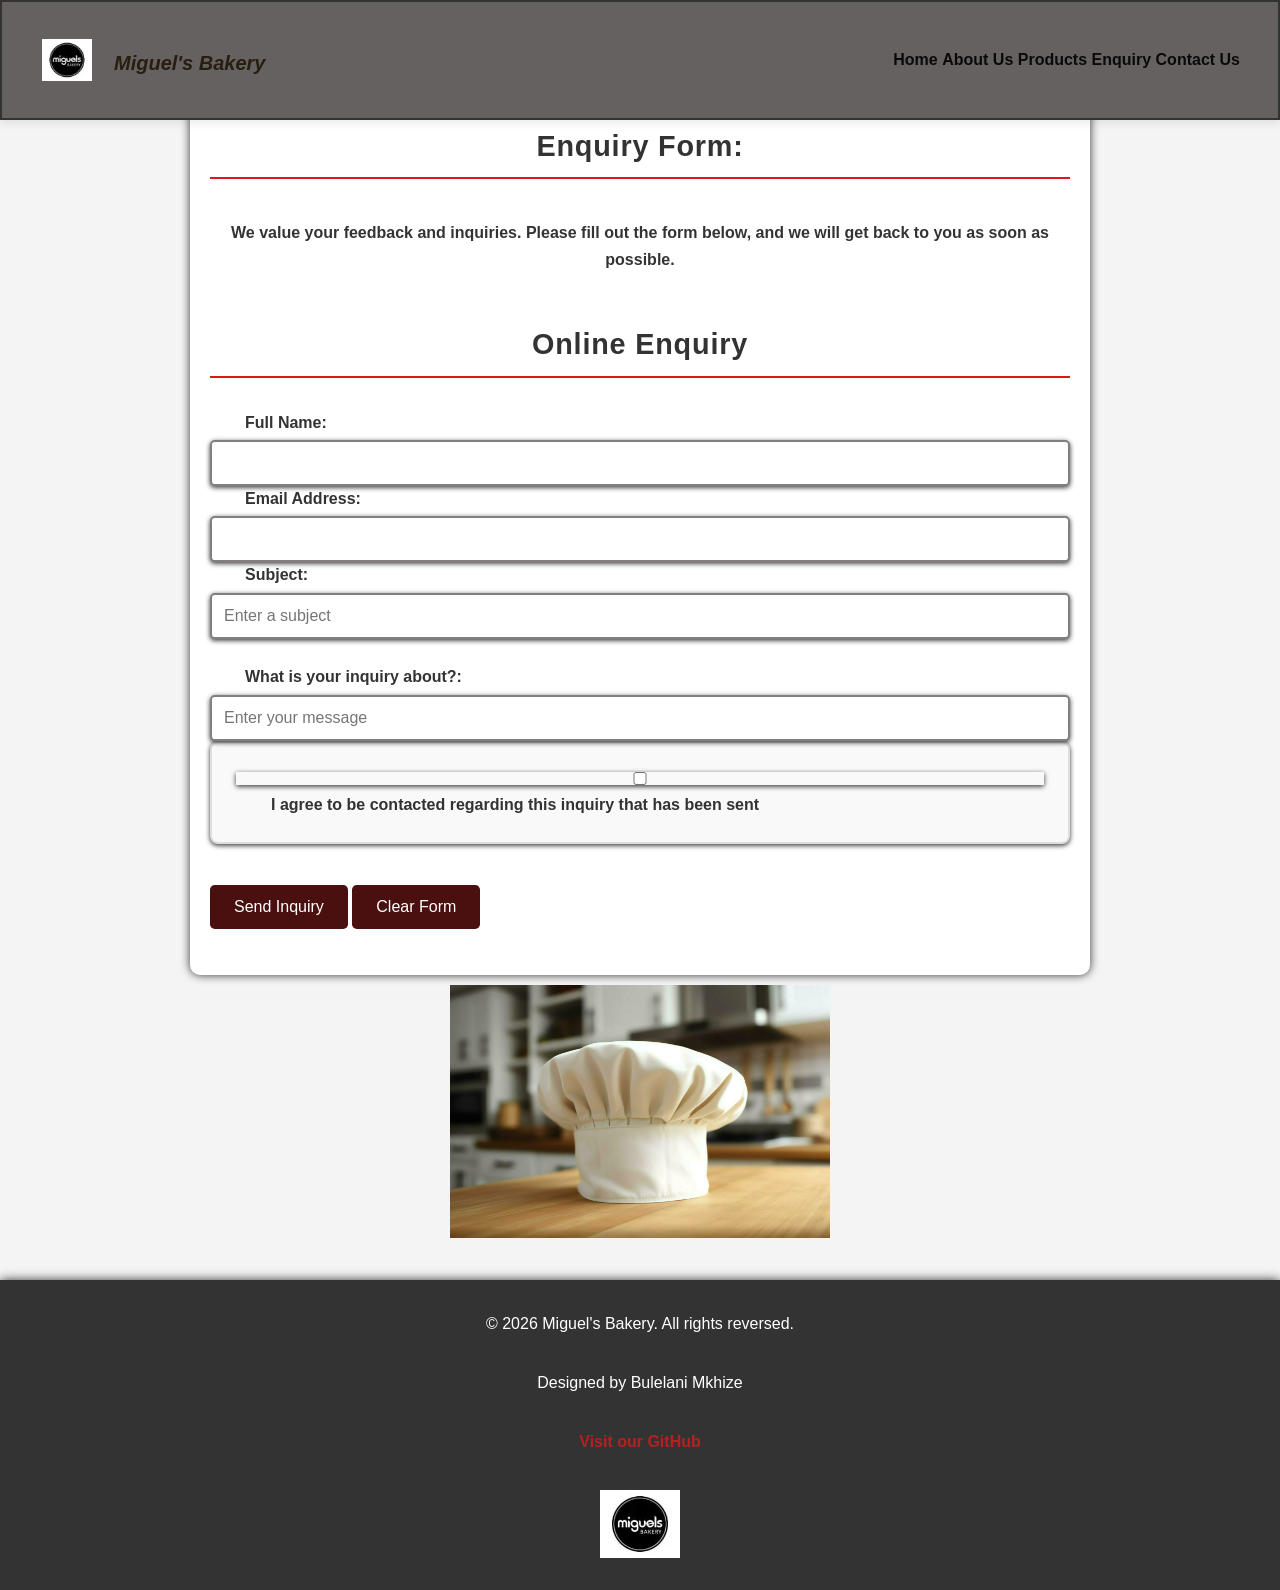
==== enquiry.html @ 53a79091 "first commit" ====
<!DOCTYPE html>
<html lang="en">
<head>
    <meta charset="UTF-8">
    <meta name="viewport" content="width=device-width, initial-scale=1.0">
    <title>Enquiry - Miguel's Bakery</title>

    <link rel="stylesheet" href="CSS/styles.css">

    <meta name="description" content="Miguel's Bakery - Fresh bread, cakes, and pastries baked daily in Pietermaritzburg. Order online for pickup or delivery in PMB.">
    <meta name="author" content="Miguel's Bakery">
    <meta name="keywords" content="bakery, bread, cakes, pastries, Miguel's Bakery, Pietermaritzburg, PMB   ">
    <meta property="og:title" content="Miguel's Bakery | Fresh From The Oven Daily">
    <meta property="og:description" content="Warm bread, cakes and pastries baked fresh every morning.">
    <meta property="og:image" content="https://miguelsbakery.co.za/images/bakery.jpg">

</head>
<body>

    <!--One of the three main components of the website: Header Tag-->
     <header class="site-header">

        <div class="header-left">
            <img 
        src="images/miguels.webp"
        width="70"
        height="70"
        >  
        <span class="site-title"><em><strong>Miguel's Bakery</strong></em></span>
        </div>

        <div class="header-right">
            <nav class="header-nav">
         <!--Navigation of the website-->
        <a href="index.html">Home</a>
        <a href="about.html">About Us</a>
        <a href="products.html">Products</a>
        <a href="enquiry.html">Enquiry</a>
        <a href="contact.html">Contact Us</a>
            </nav>
        </div> 
</header>

    <main class="intro">
        <!--Start of the online enquiry of the website-->
        <section id="enquiry-form" class="enquiry-form">
            <!--Subheading of what they are all about-->
            <h2>Enquiry Form:</h2>

            <!--Text showing the vision and mission statement and also shows deep undertones of which target audience they appeal to-->
            <p id="info"><strong>We value your feedback and inquiries. Please fill out the form below,
                 and we will get back to you as soon as possible.</strong></p>

             <!--Start of the online enquiry of the website-->
            <h2>Online Enquiry</h2>

            <form id="myForm">

        <label for="fullName">Full Name:</label>

        <input type="text" id="fullname"
        name="fullname">
        <span id="nameError" class="error"></span>
        <br> 

        <label for="email">Email Address:</label>

        <input type="email" id="email" name="email">
        <span id="emailError" 
        class="error"></span>
        <br> 

        <!-- Subject -->
        <label for="subject">Subject:</label>
        <br>
        <input
        type="text"
        id="subject"
        name="subject"
        placeholder="Enter a subject"
        >
        <span id="subjectError" class="error"></span>

        <br><br>

        <!-- Message -->
        <label for="message">What is your inquiry about?:</label>
        <br>

        <input
        id="message"
        name="message"
        rows="5"
        cols="30"
        placeholder="Enter your message"
        >
        <span id="messageError" class="error"></span>

        <!--Terms Checkbox-->
                    <!--MDN Web Docs, 2025-->
                    <div class="card">
                        <input type="checkbox" id="agreeTerms" name="agree_terms">
                        <label for="agreeTerms">I agree to be contacted regarding this inquiry that has been sent</label>
                    </div>
                    <span id="termsError" class="error"></span>
                    <br>

                    <!--Buttons-->
            <!--Submit and Reset buttons for the form-->
                    <button type="submit">Send Inquiry</button>

                    <button type="reset">Clear Form</button>

        <br><br>

                </form>
        </section>

         <!--Image of a baker hat-->
        <div id="image">
        <img src="images/baker-hat.jpg"
        alt="Placeholder Image"
        width="400">
    </div>

    </main>

      <!--Footer for the whole webpage-->
    <footer>
        <p>&copy; 2026 Miguel's Bakery. All rights reversed.</p>
        <p>Designed by Bulelani Mkhize</p>
        <p>
            <a href="https://github.com/EMKNPM/wede5020-wede-poe-bulelani823" target="_blank">Visit our GitHub</a>
        </p>

        <div>
            <img src="images/miguels.webp"
            alt="Placeholder Image"
            width="100">
        </div>
    </footer>

    <!--Javascript-->
    <script src="JavaScript/lightbox.js"></script>
    <script src="JavaScript/form-validation.js"></script>
    
</body>
</html>
---- CSS/styles.css ----
/*CSS Reset*/
*{
    margin: 0;
    padding: 0;
    box-sizing:border-box;

}

/*Base Styles of the website*/
body{
    font-family: Arial, Helvetica, sans-serif;
    background-color: #f4f4f4;
    font-size: 1rem;
    line-height: 1.6;
    color: #222;
}

/*Controls the main content width of the website*/
main{
    width: 90%;
    margin: 0 auto;
    padding: 2rem 0;
}

button{
    background-color: #4a1010;
    color: #fff;
    padding: 0.8rem 1.5rem;
    border: none;
    cursor: pointer;
    font-size: 1rem;
    shape-image-threshold: calc();
}

/*The typography of the website*/
h1{
    font-size: 2.7rem;
    font-weight: 700;
    letter-spacing: 0.05rem;
    margin-bottom: 0.5rem;
    text-align: center;
    justify-content: center;
    font-family: 'Gill Sans', 'Gill Sans MT', Calibri, 'Trebuchet MS', sans-serif;
    font-weight: 700;
}

h2{
    font-size: 2rem;
    font-weight: 700;
    letter-spacing: 0.05rem;
    margin-bottom: 1rem;
    padding: 0.5rem;
    text-align: center;
    justify-content: center;
    font-family: 'Gill Sans', 'Gill Sans MT', Calibri, 'Trebuchet MS', sans-serif;
    font-weight: 700;
}

h3{
    font-size: 1.5rem;
    margin-bottom: 0.5rem;
    padding: 0.5rem;
    text-align: center;
    justify-content: center;
}

h4{
    font-size: 1.2rem;
    margin-bottom: 0.5rem;
    padding: 0.5rem;
    text-align: center;
    justify-content: center;
}

p{
    font-size: 1rem;
    line-height: 1.7;
    margin-bottom: 1rem;
    padding: 0.5rem;
    text-align: center;
    justify-content: center;
}

/*The header of each page of the website, it will have a darker contrast*/
header{
    background-color: #717171;
    color: #000000;
    padding: 20px;
    text-align: center;
    display: block;
    margin: 0 auto;
    max-width: 100%;
    height: auto;
    border: #333 solid 2px;
    box-shadow: 0px 0px 10px #333;
}

header p{
    max-width: 700px;
    margin: 1rem auto;
}

/*images of the website based on what miguels bakery is*/
img{
    display: block;
    margin: 0 auto;
    max-width: 100%;
    height: auto;
    padding: 10px;
}

label{
    text-align: center;
    justify-content: center;
    padding-top: 10px;
    line-break: auto;
    margin: 0 35px;
}

.center{
    text-align: center;
    justify-content: center;
    font-weight: bold;
    margin: 0 715px;
}

.centre{
    text-align: center;
    justify-content: center;
    font-weight: bold;
    margin: 0 670px;
}

.central{
    text-align: center;
    justify-content: center;
    font-weight: bold;
    margin: 0 600px;
}

a{
    color: #0b0a0a;
    text-decoration: none;
    font-weight: bold;
}

a:hover{
    color: #a77676;
}

/*The main navigation of the website*/ 
nav{
    background-color: #656161;
    flex-direction: column;
    color: #656161;
    padding: 8px;
    text-align: center;
    display: list-item;
    margin: 0 auto;
    max-width: 100%;
    height: auto;
}

/*Class selector of the navigation on each page*/
.navigation{
    background-color: #333;
    color: #fff;
    padding: 10px;
    text-align: center;
    cursor: pointer;
    flex-direction: column;
}

.navigation h2{
    display: none;
}

.navigation ul{
    list-style: none;
    display: flex;
    flex-direction: column;
    justify-content: center;
    align-items: center;
    gap: 1rem;
    flex-wrap: wrap;
}

.navigation a{
    margin: 0 40px;
    color: #aa2d2d;
    text-decoration: none;
    align-items: center;
    font-weight: bold;
    font-size: 15px;
}

/*Sections of the website*/
section{
    background-color: whitesmoke;
    margin-bottom: 2rem;
    padding: 2rem;
}

section{
    color: maroon;
    margin-bottom: 1rem;
}

/*Cards of the website to make it more presentable*/
.card{
    display: flex;
    flex-wrap: wrap;
    justify-content: space-between;
    display: block;
    margin: 0 auto;
    max-width: 100%;
    height: auto;
    border-radius: 10px;
    border: #333 solid 2px;
    box-shadow: 0px 0px 10px #333;
    background-color: #f9f9f9;
    border: 2.5px solid #ddd;
    padding: 1.5rem;
    margin-bottom: 1rem;

}

/*List items*/
ul,ol{
    margin-left: 2rem;
    margin-bottom: 1rem;

}

li{
    margin-bottom: 0.5rem;
}

#order{
    justify-content: center;
    text-align: center;
    background-color: #aa2d2d;
    color: #d11b1b;
    padding: 0.8rem 1.5rem;
    border-radius: 10px;
    box-shadow: 0px 0px 10px #333;
    border: none;
    cursor: pointer;
    font-size: 1rem;
    shape-image-threshold: calc();

}

#order button{
    background-color: #4a1010;
    color: #fff;
    padding: 0.8rem 1.5rem;
    border: none;
    cursor: pointer;
    font-size: 1rem;
    shape-image-threshold: calc();
    flex-direction: column;
    text-align: center;
    justify-content: center;
}

/*Button Hover*/
#order button:hover{
    transform: scale(0.98);
}
/*Enquiry form*/
.enquiry-form{
    max-width: 900px;
    margin: 0 auto;
    display: flex;
    flex-direction: column;
    gap: 1rem;
    background-color: #fff;
    padding: 20px;
    border-radius: 10px;
    box-shadow: 0px 0px 10px #333;
}

.enquiry-form label{
    font-weight: bold;
}

.enquiry-form input,
.enquiry-form textarea{
    width: 100%;
    margin-top: 0.3rem;
    padding: 12px;
    border-radius: 15px;
    border: 1px solid #626060;
    font-size: 1rem;
}

.enquiry-form button{
    background-color: #4a1010;
    color: #fff;
    padding: 0.8rem 1.5rem;
    border: none;
    cursor: pointer;
    font-size: 1rem;
    shape-image-threshold: calc();
}

/*Footer tag of the website*/
footer{
    background-color: #333;
    color: #fff;
    padding: 20px;
    text-align: center;
    height: auto;
    border: #333 solid 2px;
    box-shadow: 0px 0px 10px #333;
}

footer a{
    color: #b42121;
    text-decoration: none;
}
footer a:hover{
    color: #696464;
    text-decoration: underline;
}

/*Extended visual styling of the website*/
section{
    border-radius: 0.5rem;
    box-shadow: 0 0.2rem 0.6rem;
    color: rgba(0,0,0,0.8);
}

section h2{
    border-bottom: 0.15rem solid #d71b1b;
    padding-bottom: 0.5rem;
}

input{
    border-radius: 0.5rem;
    box-shadow: 0 0.1rem 0.3rem;
    color: rgba(0,0,0,0.8);

}



.card{
    border-radius: 0.5rem;
    box-shadow: 0 0.1rem 0.3rem;
    color: rgba(0,0,0,0.8);
}

.enquiry-form input,
.enquiry-form textarea{
    border-radius: 0.3rem;
    width: 100%;
    border: 2px solid #837f7f;
    box-sizing: border-box;
    font-size: 1rem;

}

.enquiry-form button{
    border-radius: 0.3rem;
    cursor: pointer;
}

/*ID selectors of the website*/
#welcome{
    background-color: #fff;
    padding: 20px;
    border-radius: 10px;
    box-shadow: 0px 0px 10px #333;
}

#welcome button{
    background-color: #4a1010;
    color: #8f4c4c;
    cursor: pointer;
    shape-image-threshold: calc();
    border-radius: 0.3rem;
    padding: 0.8rem 1.5rem;
    border: none;
    font-size: 1rem;
    flex-direction: column;
    text-align: center;
    justify-content: center;
    display: calc();

}

#products{
    list-style-type: none;
    padding: 0;
    color: #b42121;
    cursor: pointer;
}

#order{
    background-color: #fff;
    padding: 20px;
    border-radius: 10px;
    box-shadow: 0px 0px 10px #333;
}

/*Grid Layouts*/

/*Make the heading stretch across both columns*/
#welcome,
#products,
#order{
    grid-column: 1 / -1;
}

#welcome,
#products,
#order{
    display: grid;
    grid-template-columns: repeat(auto-fit, minmax(300px, 1fr));
    gap: 20px;
}

/*Psuedo-Classes*/

/*Navigation Hover*/
.navigation a:hover{
    background-color: #9e8c8c;
    border-radius: 0.3rem;
}

/*Navigation Focus*/
.navigation a:focus{
    outline: 0.2rem solid rgb(253, 184, 10);
}

/*Navigation Active*/
.navigation a:active{
    background-color: #dc1010;
}

footer a{
    color: #b42121;
    text-decoration: none;
}
footer a:hover{
    color: #696464;
    text-decoration: underline;
}

/*Form Focus*/
.enquiry-form input:focus,
.enquiry-form textarea:focus{
    border-color: #b42121;
    outline: 0.15rem solid rgb(180, 72, 72);
}

/*Button Hover*/
.enquiry-form button:hover{
    transform: scale(0.98);
}

/* ProDuct Links */
#products a:hover{
    text-decoration: none;
    color: rgb(186, 28, 28);

}


/* Tablet responsiveness of the website to make sure that the layout will not get messed up when changing to a tablet format */
@media (max-width: 900px){
    #images
    #welcome,
    #products,
    #order{
        grid-template-columns: 1fr;
    }
}

.main-nav ul{
    flex-wrap: wrap;
    gap: 0.8rem;
}

main{
    width: 92%;
}

h1{
    font-size: 2.2rem;
}

h2{
    font-size: 1.8rem;
}

/* Mobile responsiveness of the website to make sure that the layout will not get messed up when changing to a mobile format */
@media (max-width: 600px) {
    body{
        font-size: 0.95rem;
    }
    header{
        padding: 2rem 1rem;
    }
    #images{
        width: 10rem;
    }
    .navigation ul{
        flex-direction: column;
        align-items: stretch;
        text-align: center;
        gap: 0.5rem;
    }
    main{
        width: 95%;
        padding: 1rem 0;
    }
    section{
        padding: 1.2rem;
    }
    h1{
        font-size: 1.8rem;
    }
    h2{
        font-size: 1.5rem;
    }
    h3{
        font-size: 1.2rem;
    }

    .contact-form button{
        width: 100%;
    }
}


        body{
            font-family: Arial, Helvetica, sans-serif;
            background-color: #f4f4f4;
            margin: 0;

        }

        h1{
            text-align: center;
            color: #333;

        }

        .accordion-container{
            max-width: 600px;
            margin: 30px auto;
            padding-top: 110px;

        }

        .accordion{
            background-color: #ff0707;
            color: rgb(255, 255, 255);
            cursor: pointer;
            padding: 18px;
            width: 100%;
            border: none;
            text-align: left;
            font-size: 20px;
            font-weight: 600;
            margin-top: 10px;
            border-radius: 5px;
            transition: background-color 0.3s;

        }

        .accordion:hover{
            background-color: #b37a00;

        }

        .accordion.active{
            background-color: #856d00;

        }

        .panel{
            background-color: white;
            padding: 0 18px;
            max-height: 0;
            overflow: hidden;
            transition: max-height 0.3s ease,
            padding 0.3s ease;

        }

        .panel.open{
            padding: 15px 18px;

        }

        .panel p{
            line-height: 1.6;
            color: #333;
            margin: 0;

        }

/* Fixed Header styling */
.site-header {
    position: fixed;        /* Keeps the header locked at top when scrolling */
    top: 0;
    left: 0;
    width: 100%;            /* Spans full screen width */
    height: 120px;           /* Fixed height for consistent layout */
    
    display: flex;
    justify-content: space-between; /* Pushes left group to far left, right group to far right */
    align-items: center;    /* Centers content vertically */
    
    padding: 0 30px;
    background-color: #656161;
    box-shadow: 0 2px 10px rgba(0, 0, 0, 0.1);
    z-index: 1000;          /* Keeps header above all body content */
}

/* Left Section: Logo + Site Title */
.header-left {
    display: flex;
    align-items: center;
    gap: 12px;             /* Space between logo and site title */
}

.logo-img {
    height: 40px;          /* Adjust logo size */
    width: auto;
}

.site-title {
    font-size: 20px;
    font-weight: bold;
    color: #271e11;
}

/* Right Section: Page Name + Navigation */
.header-right {
    display: flex;
    align-items: center;
    padding-left: 55px;
    gap: 20px;             /* Space between page name and nav links */
}

/* Add top margin to main content so it doesn't get covered by the fixed header */
.content {
    margin-top: 90px; 
    padding: 20px;
}

.intro {
    padding-top: 95px;
}


.checkbox-group{
    text-align: left;
    margin: 15px 0;
}

.checkbox-group label{
    display: block;
    margin-bottom: 8px;
    font-weight: normal;
    cursor: pointer;
}

.checkbox-group input[type="checkbox"]{
    margin-right: 8px;
    transform: scale(1.2);
}


/*Search Section */
.search-section{
    text-align: center;
    margin-bottom: 35px;

}

#searchInput{
    width: 100%;
    max-width: 500px;
    padding: 14px;
    font-size: 16px;

    border: 2px solid #ddd;
    border-radius: 8px;

    /* Smooth border color change */
    transition: border-color 0.3s ease;

}

#searchInput:focus{
    outline: none;
    border-radius: #ff0707;
    
}

/*Destination Cards */
.card-container{
    display: grid;

    /* Responsive card layout */
    grid-template-columns: repeat(
        auto-fit,
        minmax(min(100%,280px),1fr)
    );

    gap: 25px;
    margin-top: 20px;

}

.courses-card{
    background-color: white;
    border-radius: 10px;
    overflow: hidden;

    box-shadow: 0 4px 12px rgba(0, 0, 0, 0.1);

    /*Animation for card hover */ 
    transition: transform 0.3s ease,
    box-shadow 0.3s ease;


}

/* Raise card slighly on hover */
.courses-card:hover{
    transform: translateY(-5px);

}

/* Destination Images */
.gallery-image{
    width: 100%;
    height: 200px;
    object-fit: cover;
    cursor: pointer;

    transition: opacity 0.3s ease;

}

.gallery-image:hover{
    opacity: 0.8;

}

.gallery-image:focus-visible{
    outline: 3px solid #ff0000;
    outline-offset: -3px;

}

/* Card text */
.card-content{
    padding: 20px;

}

.card-content h3{
    margin-top: 0;
    color: #8c1616;
    font-size: 25px;

}

.description{
    color: #777;
    font-size: 19px;
    font-weight: bold;

}

.result-box{
    margin-top: 15px; 
    padding: 10px; 
    background: #e9ecef; 
    border-radius: 5px; 
    text-align: center; 
    font-weight: bold;
    color: #333;
}


.info-box{
    background: #fff; 
    padding: 10px; 
    margin-bottom: 15px; 
    border-radius: 5px; 
    font-size: 0.9rem; 
    text-align: left; 
    max-width: 500px; 
    margin-left: auto; 
    margin-right: auto;
}

button{
    background-color: #810909;
    color: #fff;
    padding: 0.8rem 1.5rem;
    border: none;
    cursor: pointer;
    font-size: 1rem;
    shape-image-threshold: calc();
}

.gallery img{
            width: 200px;
            height: 150px;
            object-fit: cover;
            display: inline-block;
            margin: 40px;
            cursor: pointer;
            border-radius: 8px;


            transition: transform 0.3s ease,
            opacity 0.3s ease;
        }

        .gallery img:hover{
            opacity: 0.8;
            transform: scale(1.05);
        }

        .lightbox{
            display: none;
            position: fixed;
            top: 0;
            left: 0;
            width: 100%;
            height: 100%;

            background-color: rgba(0, 0, 0, 0.9);

            justify-content: center;
            align-items: center;

            z-index: 1000;
        }

        .lightbox img{
            max-width: 80%;
            max-height: 80%;

            animation: zoomIn 0.3s ease;
        }

        @keyframes zoomIn
        {
            
            from{
                transform: scale(0.5);
                opacity: 0;
            }

            
            to{
                transform: scale(1);
                opacity: 1;
            }
        }

        
        .close{
            position: absolute;
            top: 20px;
            right: 30px;
            color: white;
            font-size: 40px;
            cursor: pointer;
        }

        .close:hover{
            color: red;
        }

span{
    color: red;
    font-size: 0.9rem;
    margin-top: 5px;
}
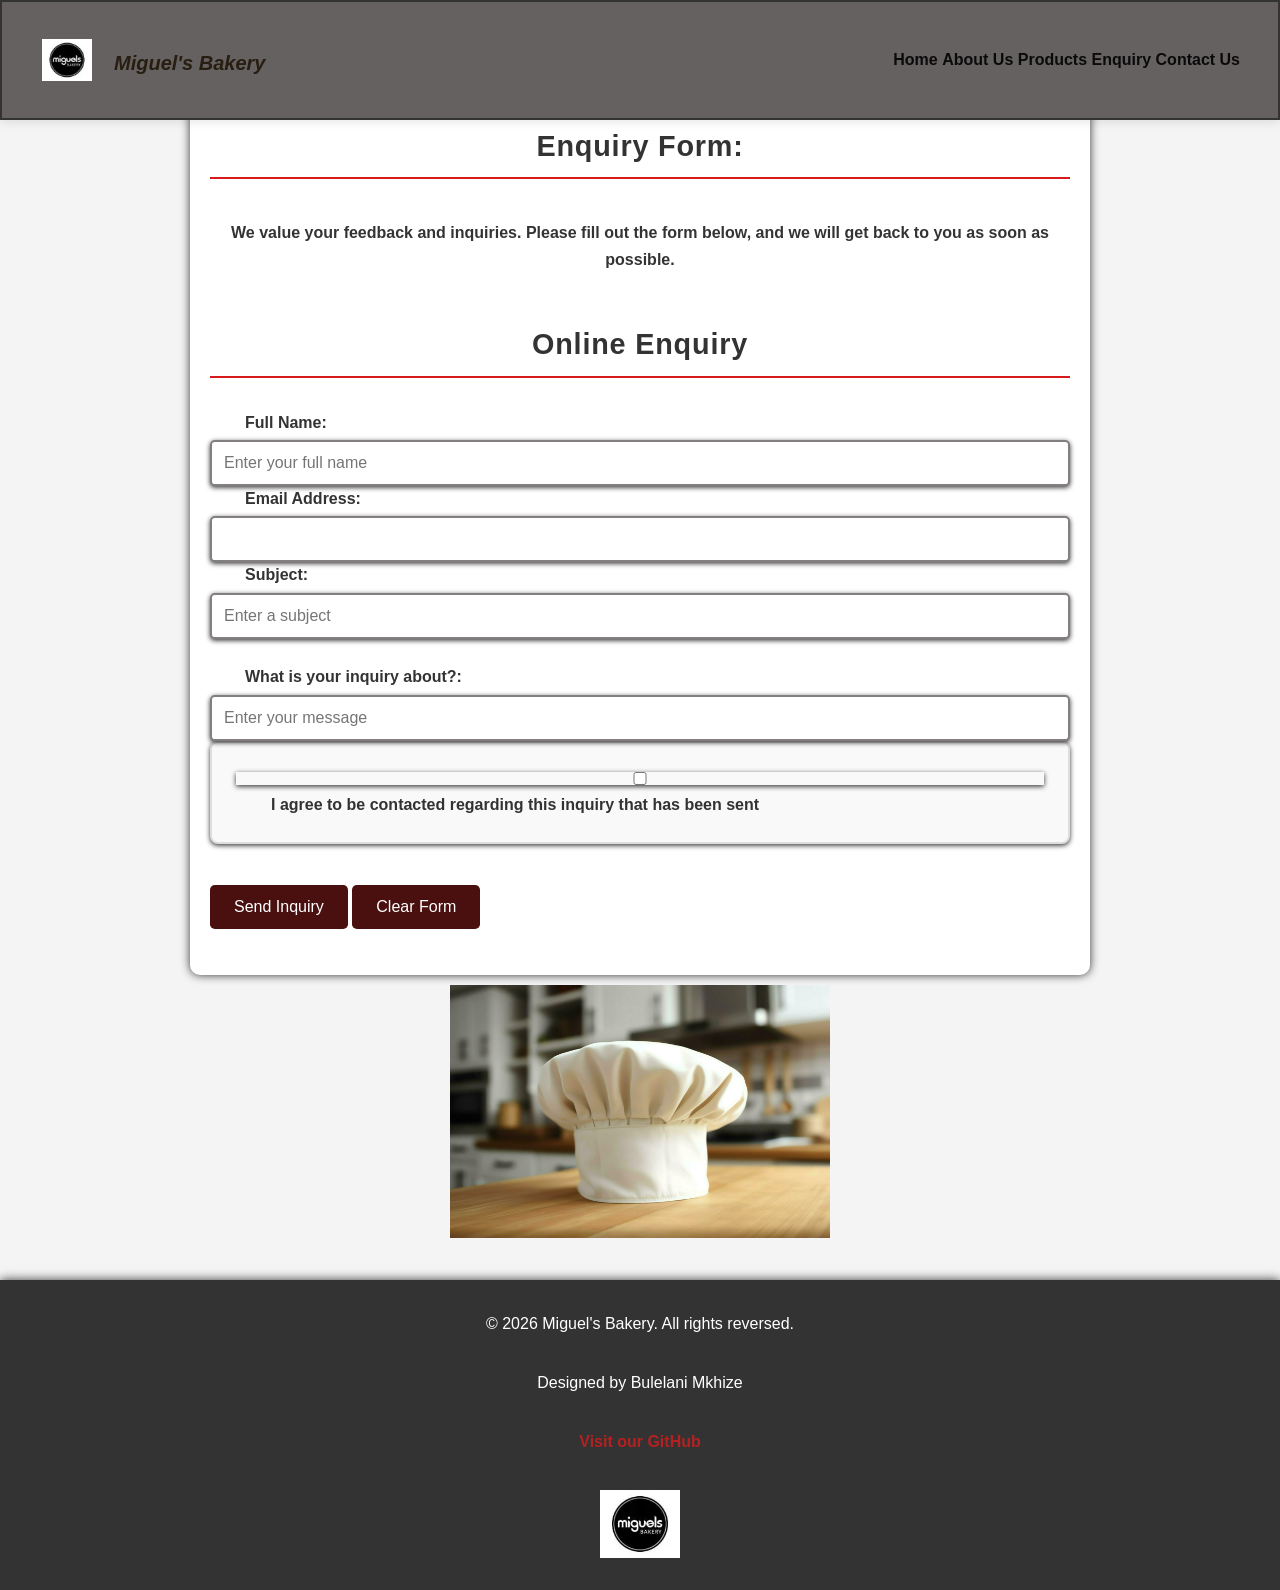
==== commit 93a0f0e5: "edits to the code" ====
--- a/enquiry.html
+++ b/enquiry.html
@@ -58,8 +58,8 @@
 
         <label for="fullName">Full Name:</label>
 
-        <input type="text" id="fullname"
-        name="fullname">
+        <input type="text" id="fullName"
+        name="fullName" placeholder="Enter your full name">
         <span id="nameError" class="error"></span>
         <br> 
 
